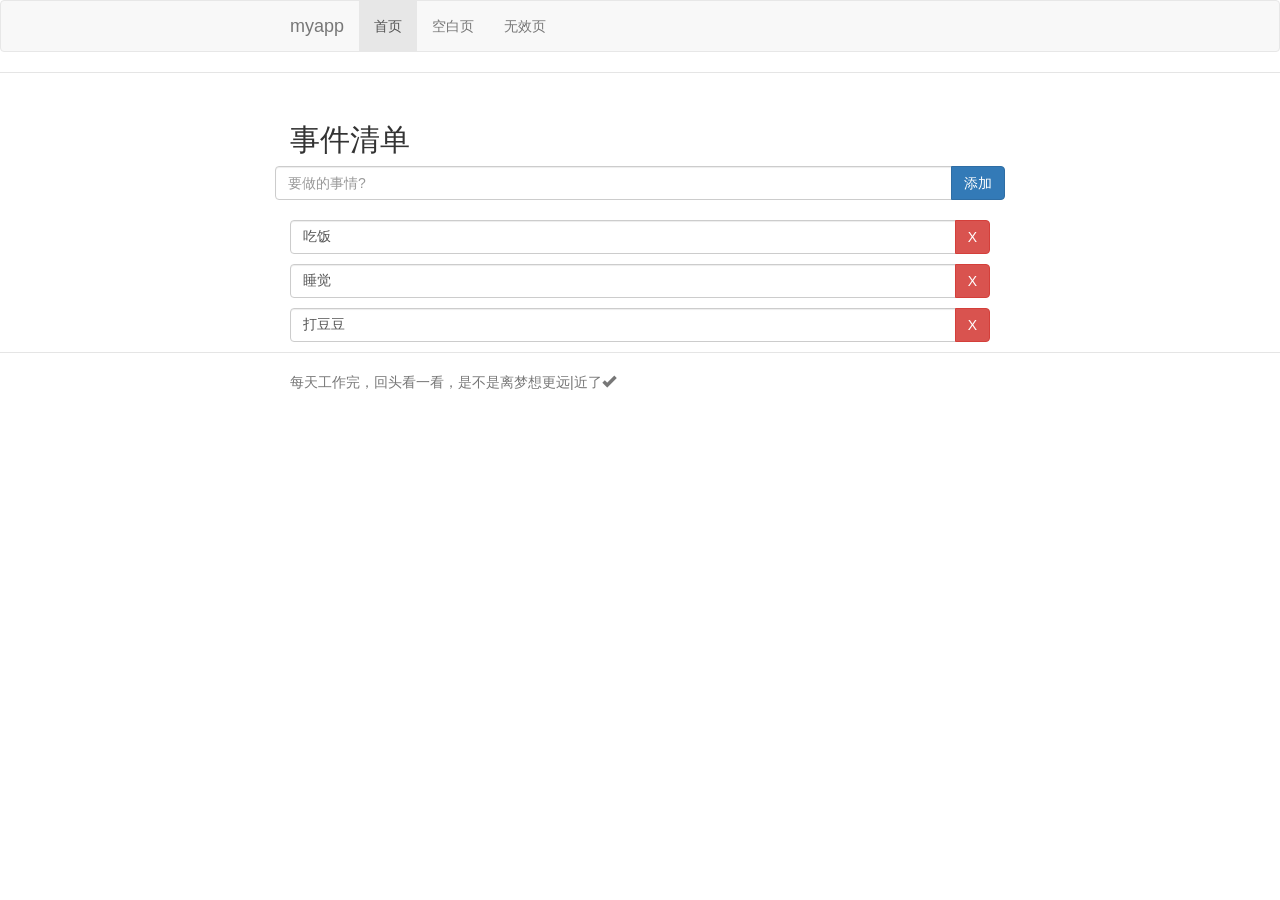
==== app/index.html @ 51290da7 "init" ====
<!DOCTYPE html>
<html lang="zh-CN">
    <head>
		<meta charset="utf-8">
        <meta http-equiv="X-UA-Compatible" content="IE=edge">
        <meta name="viewport" content="width=device-width, initial-scale=1">    
        <title>示例页面</title>
        <base target="_self">
        <meta name="description" content="">
        <!-- lib css files -->
        <link rel="stylesheet" href="src/css/lib/bootstrap_3.3.6.min.css">
        <link rel="stylesheet" href="src/js/plugin/datetimepicker/bootstrap-datetimepicker.min.css">
        <!-- app css files -->
        <link rel="stylesheet" href="src/css/main.css">
    </head>
    <body ng-app="myappApp">
        <div ng-view=""></div>
        <!-- lib js files -->
		<script src="src/js/lib/jquery_1.11.3.min.js"></script>
        <script src="src/js/lib/bootstrap_3.3.6.min.js"></script>
        <script src="src/js/lib/angular/angular/angular.js"></script>
        <script src="src/js/lib/angular/angular-animate/angular-animate.js"></script>
        <script src="src/js/lib/angular/angular-cookies/angular-cookies.js"></script>
        <script src="src/js/lib/angular/angular-resource/angular-resource.js"></script>
        <script src="src/js/lib/angular/angular-route/angular-route.js"></script>
        <script src="src/js/lib/angular/angular-sanitize/angular-sanitize.js"></script>
        <script src="src/js/lib/angular/angular-touch/angular-touch.js"></script>
		<!-- app js files -->
		<script src="src/js/app.js"></script>
		<script src="src/js/controllers/header.js"></script>
		<script src="src/js/controllers/main.js"></script>
		<script src="src/js/controllers/about.js"></script>
	</body>
</html>
---- app/src/css/main.css ----
.browsehappy {
  margin: 0.2em 0;
  background: #ccc;
  color: #000;
  padding: 0.2em 0;
}

body {
  padding: 0;
}

/* Everything but the jumbotron gets side spacing for mobile first views */
.header,
.marketing,
.footer {
  padding-left: 15px;
  padding-right: 15px;
}

/* Custom page header */
.header {
  border-bottom: 1px solid #e5e5e5;
  margin-bottom: 10px;
}
/* Make the masthead heading the same height as the navigation */
.header h3 {
  margin-top: 0;
  margin-bottom: 0;
  line-height: 40px;
  padding-bottom: 19px;
}

/* Custom page footer */
.footer {
  padding-top: 19px;
  color: #777;
  border-top: 1px solid #e5e5e5;
}

.container-narrow > hr {
  margin: 30px 0;
}

/* Main marketing message and sign up button */
.jumbotron {
  text-align: center;
  border-bottom: 1px solid #e5e5e5;
}
.jumbotron .btn {
  font-size: 21px;
  padding: 14px 24px;
}

/* Supporting marketing content */
.marketing {
  margin: 40px 0;
}
.marketing p + h4 {
  margin-top: 28px;
}

/* Responsive: Portrait tablets and up */
@media screen and (min-width: 768px) {
  .container {
    max-width: 730px;
  }

  /* Remove the padding we set earlier */
  .header,
  .marketing,
  .footer {
    padding-left: 0;
    padding-right: 0;
  }
  /* Space out the masthead */
  .header {
    margin-bottom: 30px;
  }
  /* Remove the bottom border on the jumbotron for visual effect */
  .jumbotron {
    border-bottom: 0;
  }
}
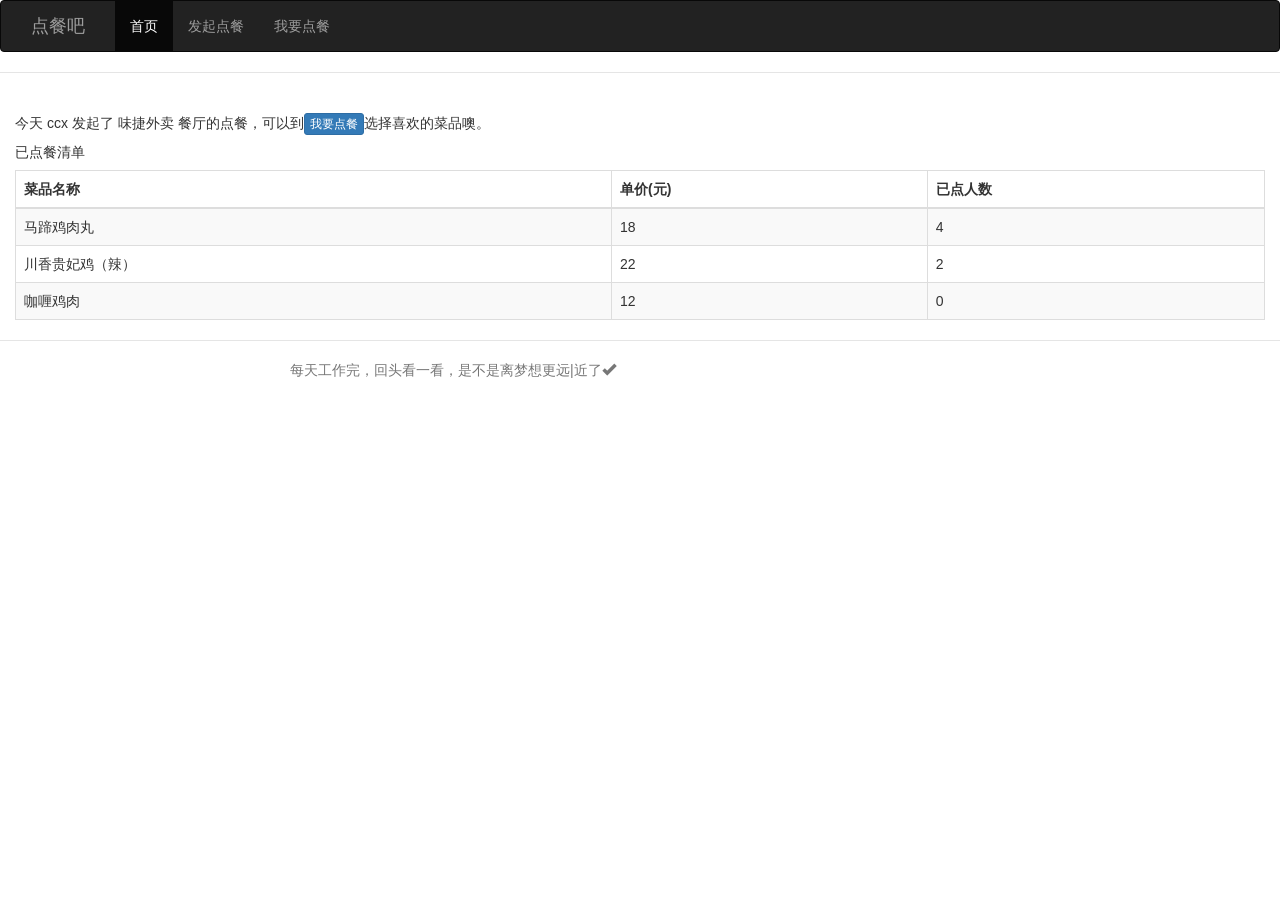
==== commit bce17d41: "ci" ====
--- a/app/index.html
+++ b/app/index.html
@@ -4,7 +4,7 @@
 		<meta charset="utf-8">
         <meta http-equiv="X-UA-Compatible" content="IE=edge">
         <meta name="viewport" content="width=device-width, initial-scale=1">    
-        <title>示例页面</title>
+        <title>点餐吧</title>
         <base target="_self">
         <meta name="description" content="">
         <!-- lib css files -->
--- a/app/src/css/main.css
+++ b/app/src/css/main.css
@@ -10,7 +10,7 @@
 }
 
 /* Everything but the jumbotron gets side spacing for mobile first views */
-.header,
+
 .marketing,
 .footer {
   padding-left: 15px;
@@ -81,3 +81,7 @@
     border-bottom: 0;
   }
 }
+
+.navbar-nav1{
+   width: 100%;
+}
